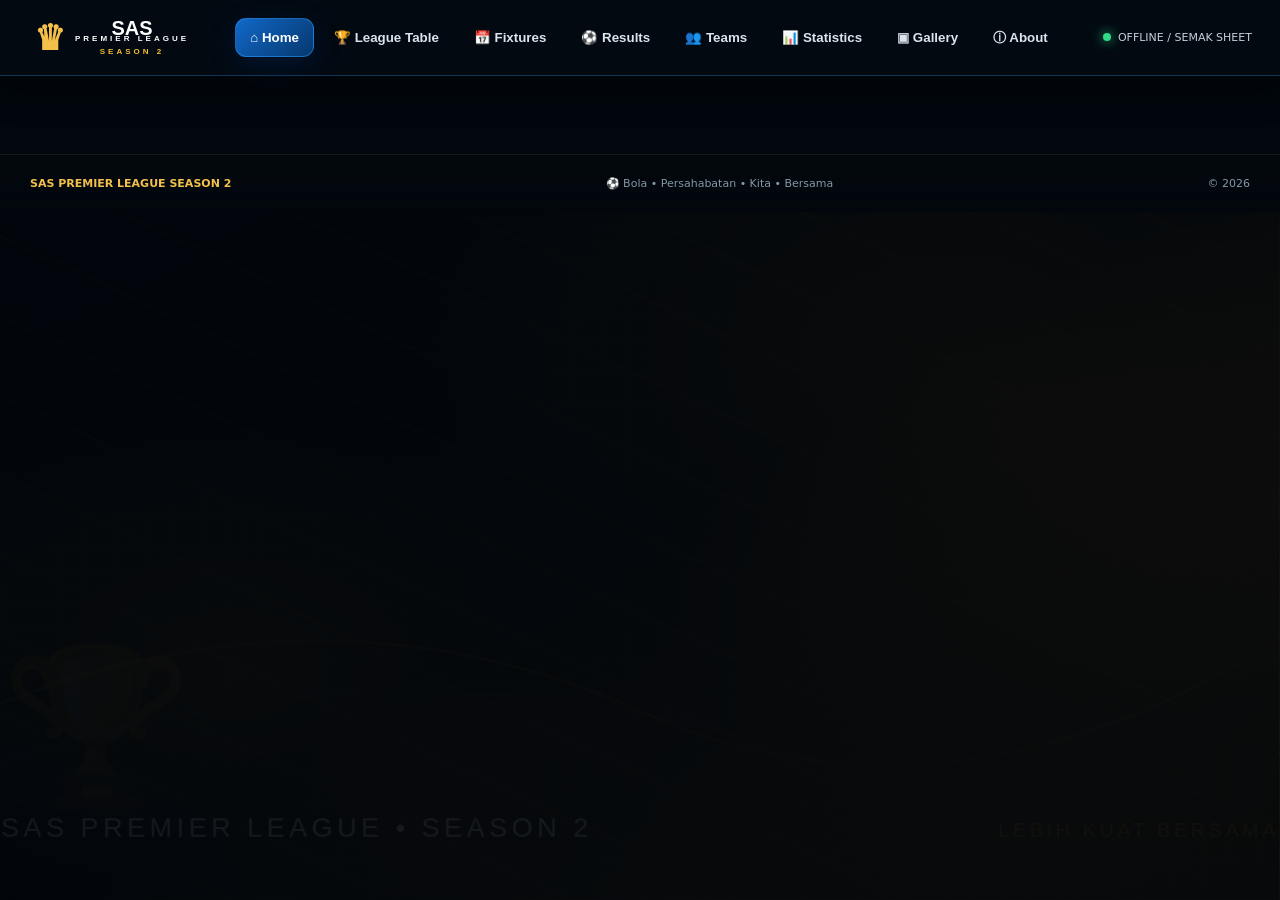
==== index.html @ 06cdbcc6 "Add files via upload" ====
<!doctype html>
<html lang="ms">
<head>
<meta charset="utf-8">
<meta name="viewport" content="width=device-width,initial-scale=1">
<meta name="theme-color" content="#06101a">
<title>SAS Premier League Season 2</title>
<link rel="stylesheet" href="style.css">
</head>
<body>
<div class="bg"></div>

<header class="topbar">
  <button class="brand" data-page="home">
    <span class="crown">♛</span>
    <span>SAS <small>PREMIER LEAGUE</small><b>SEASON 2</b></span>
  </button>
  <button class="hamb" id="hamb">☰</button>
  <nav id="nav">
    <button class="nav active" data-page="home">⌂ <span>Home</span></button>
    <button class="nav" data-page="table">🏆 <span>League Table</span></button>
    <button class="nav" data-page="fixtures">📅 <span>Fixtures</span></button>
    <button class="nav" data-page="results">⚽ <span>Results</span></button>
    <button class="nav" data-page="teams">👥 <span>Teams</span></button>
    <button class="nav" data-page="stats">📊 <span>Statistics</span></button>
    <button class="nav" data-page="gallery">▣ <span>Gallery</span></button>
    <button class="nav" data-page="about">ⓘ <span>About</span></button>
  </nav>
  <div class="status"><i></i><span id="last">Loading…</span></div>
</header>

<main id="app"></main>

<footer>
  <strong>SAS PREMIER LEAGUE SEASON 2</strong>
  <span>⚽ Bola • Persahabatan • Kita • Bersama</span>
  <span>© 2026</span>
</footer>

<script>
const SHEET_ID = "11Gei543GpeBvto9r85b47w1Apa88btyCfYAoVaafU1U";
const RESULTS_URL = `https://docs.google.com/spreadsheets/d/${SHEET_ID}/gviz/tq?tqx=out:csv&sheet=RESULTS`;
const SCOREBOARD_URL = `https://docs.google.com/spreadsheets/d/${SHEET_ID}/gviz/tq?tqx=out:csv&sheet=SCOREBOARD`;

const TEAMS = ["SAS FC","SABAH FC","LANGGAR FC","TANGKI FC","T-REX NAZARIO"];
const LOGOS = {
  "SAS FC":"assets/teams/sas-fc.png",
  "SABAH FC":"assets/teams/sabah-fc.png",
  "LANGGAR FC":"assets/teams/langgar-fc.png",
  "TANGKI FC":"assets/teams/tangki-fc.png",
  "T-REX NAZARIO":"assets/teams/trex-nazario.png"
};

const OFFICIAL_FIXTURES = [["MD1", "SAS FC", "TANGKI FC"], ["MD1", "SABAH FC", "LANGGAR FC"], ["MD2", "LANGGAR FC", "SAS FC"], ["MD2", "T-REX NAZARIO", "TANGKI FC"], ["MD3", "SAS FC", "SABAH FC"], ["MD3", "LANGGAR FC", "T-REX NAZARIO"], ["MD4", "TANGKI FC", "SABAH FC"], ["MD4", "T-REX NAZARIO", "SAS FC"], ["MD5", "SABAH FC", "T-REX NAZARIO"], ["MD5", "TANGKI FC", "LANGGAR FC"], ["MD6", "TANGKI FC", "SAS FC"], ["MD6", "LANGGAR FC", "SABAH FC"], ["MD7", "SAS FC", "LANGGAR FC"], ["MD7", "TANGKI FC", "T-REX NAZARIO"], ["MD8", "SABAH FC", "SAS FC"], ["MD8", "T-REX NAZARIO", "LANGGAR FC"], ["MD9", "SABAH FC", "TANGKI FC"], ["MD9", "SAS FC", "T-REX NAZARIO"], ["MD10", "T-REX NAZARIO", "SABAH FC"], ["MD10", "LANGGAR FC", "TANGKI FC"]];

let rows = [];
let scoreRows = [];
let page = "home";

function esc(s){
  return String(s ?? "").replace(/[&<>"']/g,m=>({
    "&":"&amp;","<":"&lt;",">":"&gt;",'"':"&quot;","'":"&#039;"
  }[m]));
}
function logo(t){
  return `<img class="logo" src="${LOGOS[t] || ""}" alt="${esc(t)}">`;
}
function parseCSV(text){
  let out=[],row=[],cell="",q=false;
  for(let i=0;i<text.length;i++){
    const ch=text[i],n=text[i+1];
    if(ch==='"'&&q&&n==='"'){cell+='"';i++;continue}
    if(ch==='"'){q=!q;continue}
    if(ch===','&&!q){row.push(cell.trim());cell="";continue}
    if((ch==='\n'||ch==='\r')&&!q){
      if(ch==='\r'&&n==='\n')i++;
      row.push(cell.trim());
      if(row.some(x=>x!==""))out.push(row);
      row=[];cell="";
      continue;
    }
    cell+=ch;
  }
  if(cell||row.length){row.push(cell.trim());out.push(row)}
  return out;
}
function normalize(r){
  return {md:r[0]||"",home:r[1]||"",away:r[2]||"",hs:r[3]||"",as:r[4]||""};
}
function normalizeScore(r){
  return {
    pos:r[0]||"",t:r[1]||"",
    mp:Number(r[2]||0),w:Number(r[3]||0),d:Number(r[4]||0),
    l:Number(r[5]||0),gf:Number(r[6]||0),ga:Number(r[7]||0),
    gd:Number(r[8]||0),pts:Number(r[9]||0)
  };
}
function completed(m){
  return m.home!==""&&m.away!==""&&m.hs!==""&&m.as!==""
    &&!isNaN(Number(m.hs))&&!isNaN(Number(m.as));
}
function officialFixtures(){
  const live = Array.isArray(resultRows) ? resultRows : [];

  // Keep the exact Google Sheet fixture order used by the league.
  return OFFICIAL_FIXTURES.map((f, i) => {
    const found = live.find(r =>
      String(r.home || '').trim().toUpperCase() === f.home.toUpperCase() &&
      String(r.away || '').trim().toUpperCase() === f.away.toUpperCase()
    );

    return {
      md: f.md,
      home: f.home,
      away: f.away,
      hs: found && found.hs !== '' ? found.hs : '',
      as: found && found.as !== '' ? found.as : '',
      played: !!(found && found.hs !== '' && found.as !== '')
    };
  });
}

function latestCompletedResult(){
  const fixtures = officialFixtures();
  // "Latest" follows the Google Sheet/official fixture sequence,
  // not the order in which rows happen to be returned by the API.
  for(let i = fixtures.length - 1; i >= 0; i--){
    if(fixtures[i].played) return fixtures[i];
  }
  return null;
}

function fallbackStandings(){
  const s=Object.fromEntries(TEAMS.map(t=>[t,{t,mp:0,w:0,d:0,l:0,gf:0,ga:0,pts:0}]));
  rows.map(normalize).filter(completed).forEach(m=>{
    const h=s[m.home],a=s[m.away],x=+m.hs,y=+m.as;
    if(!h||!a)return;
    h.mp++;a.mp++;h.gf+=x;h.ga+=y;a.gf+=y;a.ga+=x;
    if(x>y){h.w++;h.pts+=3;a.l++}
    else if(x<y){a.w++;a.pts+=3;h.l++}
    else{h.d++;a.d++;h.pts++;a.pts++}
  });
  return Object.values(s).map(x=>({...x,gd:x.gf-x.ga}))
    .sort((a,b)=>b.pts-a.pts||b.gd-a.gd||b.gf-a.gf);
}
function standings(){
  const s=scoreRows.map(normalizeScore).filter(x=>x.t);
  return s.length===TEAMS.length ? s : fallbackStandings();
}
function card(title,body,cls=""){
  return `<section class="card ${cls}"><h2>${title}</h2>${body}</section>`;
}
function fixtureCard(f,played=false){
  return `<div class="fixture">
    <span class="md">${esc(f.md)}</span>
    <div class="team">${logo(f.home)}<b>${esc(f.home)}</b></div>
    <strong>${played ? `${esc(f.hs)} - ${esc(f.as)}` : "VS"}</strong>
    <div class="team">${logo(f.away)}<b>${esc(f.away)}</b></div>
  </div>`;
}
function teamStats(t,s){
  return s.find(x=>x.t===t)||{mp:0,w:0,d:0,l:0,gf:0,ga:0,gd:0,pts:0};
}
function render(){
  document.querySelectorAll(".nav").forEach(b=>b.classList.toggle("active",b.dataset.page===page));
  document.body.dataset.page=page;

  const s=standings();
  const matches=officialFixtures();
  const played=matches.filter(completed);
  const next=matches.find(m=>!completed(m));
  const goals=played.reduce((n,m)=>n+Number(m.hs)+Number(m.as),0);

  let content="";

  if(page==="home"){
    const top=s[0];
    content=`<div class="hero">
      <img src="assets/hero.jpg"><div class="heroShade"></div>
      <div class="heroText">
        <div class="eyebrow">STADIUM JPPH SANDAKAN</div>
        <h1>SAS PREMIER LEAGUE <em>SEASON 2</em></h1>
        <p>Satu Liga • Satu Semangat</p>
      </div>
    </div>
    <div class="grid homegrid">
      ${card("🏆 LEAGUE TABLE",
        `<div class="miniTable">${s.map((x,i)=>`
          <div><span>${i+1}</span>${logo(x.t)}<b>${esc(x.t)}</b><strong>${x.pts} PTS</strong></div>
        `).join("")}</div>
        <button class="gold" data-page="table">LIHAT JADUAL PENUH →</button>`)}
      ${card("📅 NEXT FIXTURE",
        next ? fixtureCard(next,false) : `<div class="empty">Semua perlawanan telah selesai.</div>`
        + `<div class="matchnote">${next ? "Data diselaraskan daripada Google Sheets." : "20 perlawanan lengkap."}</div>`,
        "featured")}
      ${card("⚽ LATEST RESULTS",
        played.slice().reverse().slice(0,5).map(m=>`
          <div class="result"><span>${esc(m.md)}</span><b>${esc(m.home)}</b>
          <strong>${esc(m.hs)} - ${esc(m.as)}</strong><b>${esc(m.away)}</b></div>
        `).join("") || `<div class="empty">Belum ada keputusan.</div>`)}
    </div>`;
  }
  else if(page==="table"){
    content=`<div class="pagehead"><div>
      <span class="eyebrow">LIVE STANDINGS</span><h1>League Table</h1>
      <p>3 mata menang • 1 mata seri • 0 mata kalah</p>
    </div></div>
    ${card("🏆 SAS PREMIER LEAGUE SEASON 2",
      `<div class="tablewrap"><table><thead><tr>
        <th>#</th><th>TEAM</th><th>MP</th><th>W</th><th>D</th><th>L</th>
        <th>GF</th><th>GA</th><th>GD</th><th>PTS</th>
      </tr></thead><tbody>${s.map((x,i)=>`
        <tr><td><span class="rank">${esc(x.pos || i+1)}</span></td>
        <td class="teamcell">${logo(x.t)}<b>${esc(x.t)}</b></td>
        <td>${x.mp}</td><td>${x.w}</td><td>${x.d}</td><td>${x.l}</td>
        <td>${x.gf}</td><td>${x.ga}</td><td>${x.gd}</td><td><strong>${x.pts}</strong></td></tr>
      `).join("")}</tbody></table></div>`)}
    <div class="notice">📡 Kedudukan rasmi dibaca daripada tab SCOREBOARD Google Sheets. Jika tab belum boleh dibaca, website menggunakan kiraan keputusan sebagai fallback.</div>`;
  }
  else if(page==="fixtures"){
    const grouped={};
    matches.forEach(m=>(grouped[m.md]??=[]).push(m));
    content=`<div class="pagehead"><div>
      <span class="eyebrow">20 MATCHES</span><h1>Fixtures</h1>
      <p>Double round-robin • setiap pasukan 8 perlawanan • 4 home + 4 away</p>
    </div></div>
    <div class="fixturegrid">${Object.entries(grouped).map(([md,ms])=>`
      <div class="card">
        <h2>${esc(md)}</h2>
        ${ms.map(m=>fixtureCard(m,completed(m))).join("")}
      </div>
    `).join("")}</div>`;
  }
  else if(page==="results"){
    content=`<div class="pagehead"><div>
      <span class="eyebrow">LIVE RESULTS</span><h1>Results</h1>
      <p>Keputusan yang telah dimasukkan ke Google Sheets</p>
    </div></div>
    <div class="resultsgrid">${played.slice().reverse().map(m=>`
      <div class="resultBig"><span>${esc(m.md)}</span>
        <div>${logo(m.home)}<b>${esc(m.home)}</b></div>
        <strong>${esc(m.hs)}<small> - </small>${esc(m.as)}</strong>
        <div>${logo(m.away)}<b>${esc(m.away)}</b></div>
      </div>
    `).join("") || `<div class="empty">Belum ada keputusan.</div>`}</div>`;
  }
  else if(page==="teams"){
    content=`<div class="pagehead"><div>
      <span class="eyebrow">THE CONTENDERS</span><h1>Teams</h1>
      <p>Lima pasukan • satu kejuaraan</p>
    </div></div>
    <div class="teamsgrid">${TEAMS.map(t=>{
      const x=teamStats(t,s);
      return `<article class="teamcard">${logo(t)}<h2>${esc(t)}</h2>
        <p>${t==="T-REX NAZARIO"?"Bigger • Stronger • Together":"Satu pasukan. Satu semangat."}</p>
        <small>${x.mp} MP • ${x.pts} PTS</small>
        <button data-page="table">LIHAT PRESTASI →</button>
      </article>`;
    }).join("")}</div>`;
  }
  else if(page==="stats"){
    const topPts=s[0]||{};
    const bestAttack=s.slice().sort((a,b)=>b.gf-a.gf)[0]||{};
    const bestDef=s.slice().sort((a,b)=>a.ga-b.ga)[0]||{};
    content=`<div class="pagehead"><div>
      <span class="eyebrow">SEASON INSIGHTS</span><h1>Statistics</h1>
      <p>Ringkasan live musim ini</p>
    </div></div>
    <div class="statgrid">
      ${[
        ["⚽",String(goals),"Goals"],
        ["🎮",String(played.length),"Matches Played"],
        ["🏆",String(TEAMS.length),"Teams"],
        ["🔥",String(topPts.pts||0),"Top Points"]
      ].map(x=>`<div class="statbox"><span>${x[0]}</span><b>${x[1]}</b><small>${x[2]}</small></div>`).join("")}
    </div>
    ${card("📈 TEAM LEADERS",
      `<div class="aboutlist">
        <div>⚡ <b>Best Attack</b><span>${esc(bestAttack.t||"-")} • ${bestAttack.gf||0} GF</span></div>
        <div>🛡️ <b>Best Defence</b><span>${esc(bestDef.t||"-")} • ${bestDef.ga||0} GA</span></div>
        <div>👑 <b>Current Leader</b><span>${esc(topPts.t||"-")} • ${topPts.pts||0} PTS</span></div>
        <div>📊 <b>Goal Difference</b><span>${esc(topPts.t||"-")} • ${topPts.gd||0} GD</span></div>
      </div>`)}
    `;
  }
  else if(page==="gallery"){
    content=`<div class="pagehead"><div>
      <span class="eyebrow">VISUALS</span><h1>Gallery</h1>
      <p>Identiti sinematik SAS Premier League Season 2</p>
    </div></div>
    <div class="gallery"><img src="assets/hero.jpg">
      <div class="gallerycopy"><h2>SATU LIGA • SATU SEMANGAT</h2><p>Stadium JPPH Sandakan</p></div>
    </div>`;
  }
  else {
    content=`<div class="pagehead"><div>
      <span class="eyebrow">ABOUT THE LEAGUE</span><h1>About</h1>
      <p>SAS Premier League Season 2</p>
    </div></div>
    <div class="about card">
      <h2>⚽ Football Unites Us</h2>
      <p>Web app premium ini memaparkan fixtures, keputusan, pasukan, statistik dan kedudukan liga berdasarkan Google Sheets.</p>
      <div class="aboutlist">
        <div>📡 <b>Sumber live</b><span>Google Sheets — RESULTS & SCOREBOARD</span></div>
        <div>🔄 <b>Auto refresh</b><span>Setiap 30 saat</span></div>
        <div>📱 <b>Responsive</b><span>Telefon, tablet & PC</span></div>
        <div>🆓 <b>Hosting</b><span>GitHub Pages</span></div>
      </div>
    </div>`;
  }

  document.getElementById("app").innerHTML=content;
  document.querySelectorAll("[data-page]").forEach(x=>x.onclick=()=>{
    page=x.dataset.page;
    document.getElementById("nav").classList.remove("open");
    render();
    window.scrollTo({top:0,behavior:"smooth"});
  });
}

async function load(){
  try{
    const [resultsRes,scoreboardRes]=await Promise.all([
      fetch(RESULTS_URL+"&t="+Date.now(),{cache:"no-store"}),
      fetch(SCOREBOARD_URL+"&t="+Date.now(),{cache:"no-store"})
    ]);
    if(!resultsRes.ok) throw new Error("RESULTS fetch failed");
    rows=parseCSV(await resultsRes.text()).slice(1);
    scoreRows=scoreboardRes.ok ? parseCSV(await scoreboardRes.text()).slice(1) : [];
    document.getElementById("last").textContent="LIVE • "+new Date().toLocaleTimeString("ms-MY",{hour:"2-digit",minute:"2-digit"});
  }catch(e){
    document.getElementById("last").textContent="OFFLINE / SEMAK SHEET";
  }
  render();
}

document.getElementById("hamb").onclick=()=>document.getElementById("nav").classList.toggle("open");
load();
setInterval(load,30000);
</script>
</body>
</html>
---- style.css ----
*{box-sizing:border-box}html,body{margin:0;min-height:100%;font-family:Inter,system-ui,-apple-system,BlinkMacSystemFont,"Segoe UI",sans-serif;background:#03080e;color:#eef4f8}body{background:#03080e;overflow-x:hidden}.bg{position:fixed;inset:0;z-index:-2;background-image:linear-gradient(#02060bcc,#02060be8),url("assets/wallpapers/home.svg");background-size:cover;background-position:center;transition:.4s}.topbar{position:sticky;top:0;z-index:50;height:76px;display:flex;align-items:center;gap:22px;padding:0 28px;background:rgba(3,10,18,.9);border-bottom:1px solid #2d8ed855;backdrop-filter:blur(18px)}.brand{border:0;background:none;color:white;display:flex;align-items:center;gap:10px;cursor:pointer;font-weight:900;font-size:20px;line-height:.8}.brand small,.brand b{display:block;font-size:8px;letter-spacing:3px}.brand b{color:#f2bd36;margin-top:6px}.crown{font-size:35px;color:#f5c04a}nav{display:flex;align-items:center;gap:5px;flex:1;justify-content:center}.nav{border:1px solid transparent;background:transparent;color:#d9e4ec;padding:11px 14px;border-radius:11px;font-weight:700;cursor:pointer;white-space:nowrap}.nav:hover,.nav.active{background:linear-gradient(135deg,#1168c8,#06386f);border-color:#3aa2ff66;box-shadow:0 8px 30px #006cff22;color:#fff}.status{font-size:11px;color:#c4d0d8;white-space:nowrap}.status i{display:inline-block;width:8px;height:8px;border-radius:50%;background:#32db86;box-shadow:0 0 12px #32db86;margin-right:7px}.hamb{display:none;background:none;border:0;color:white;font-size:24px}main{max-width:1500px;margin:auto;padding:24px}.hero{height:430px;border-radius:24px;overflow:hidden;position:relative;border:1px solid #e2b63c55;box-shadow:0 25px 80px #0008}.hero img{width:100%;height:100%;object-fit:cover;object-position:center 40%}.heroShade{position:absolute;inset:0;background:linear-gradient(90deg,#02060edd,#02060e55 50%,#02060e33),linear-gradient(0deg,#02060eaa,transparent 50%)}.heroText{position:absolute;left:55px;bottom:48px}.eyebrow{font-size:12px;letter-spacing:4px;color:#f4c34f;font-weight:900}.hero h1{font-size:54px;max-width:800px;margin:12px 0 0;line-height:.98;text-shadow:0 5px 30px #000}.hero h1 em{display:block;color:#f5c03c;font-style:normal}.hero p{font-size:17px;letter-spacing:5px}.grid{display:grid;grid-template-columns:1.1fr 1fr 1fr;gap:18px;margin-top:18px}.card{background:linear-gradient(145deg,#091a29ee,#06101be8);border:1px solid #2a9be955;border-radius:18px;padding:20px;box-shadow:0 15px 45px #0008}.card h2{font-size:16px;margin:0 0 16px}.miniTable>div{display:grid;grid-template-columns:25px 34px 1fr auto;align-items:center;gap:8px;padding:9px;border-bottom:1px solid #ffffff0b}.logo{width:38px;height:38px;object-fit:contain;filter:drop-shadow(0 4px 8px #0008)}.miniTable .logo{width:30px;height:30px}.miniTable strong{color:#f5c04b}.gold{width:100%;margin-top:14px;background:linear-gradient(135deg,#f5ca58,#b8790d);border:0;color:#07111a;border-radius:10px;padding:11px;font-weight:900;cursor:pointer}.fixture{display:grid;grid-template-columns:1fr 42px 1fr;align-items:center;gap:12px;padding:18px 8px;background:#ffffff08;border-radius:14px;border:1px solid #ffffff0b}.fixture .team{text-align:center}.fixture .team .logo{width:62px;height:62px;display:block;margin:0 auto 8px}.fixture>strong{text-align:center;color:#f4c24d}.md{display:inline-block;font-size:10px;color:#77bfff;letter-spacing:2px}.matchnote{font-size:11px;color:#9fb1bf;margin-top:12px}.result{display:grid;grid-template-columns:50px 1fr 65px 1fr;gap:8px;align-items:center;padding:12px 0;border-bottom:1px solid #ffffff0b;font-size:12px}.result strong{text-align:center;background:#0b5da8;border-radius:7px;padding:6px}.result b:last-child{text-align:right}.pagehead{min-height:150px;display:flex;align-items:end;padding:20px 0}.pagehead h1{font-size:46px;margin:6px 0}.pagehead p{color:#a8bac8}.tablewrap{overflow:auto}table{width:100%;border-collapse:collapse;min-width:800px}th{text-align:left;color:#86a1b4;font-size:11px;letter-spacing:1px;padding:12px;border-bottom:1px solid #ffffff1c}td{padding:11px 12px;border-bottom:1px solid #ffffff0b}.teamcell{display:flex;align-items:center;gap:10px}.teamcell .logo{width:32px;height:32px}.rank{display:inline-flex;width:26px;height:26px;align-items:center;justify-content:center;border-radius:7px;background:#ffffff0d}.notice{margin-top:14px;padding:14px;border:1px solid #e3b03d55;background:#e3b03d0c;border-radius:12px;color:#d6e0e6;font-size:12px}.fixturegrid{display:grid;grid-template-columns:repeat(2,1fr);gap:14px}.resultsgrid{display:grid;gap:12px}.resultBig{display:grid;grid-template-columns:70px 1fr 110px 1fr;align-items:center;gap:16px;padding:15px 18px;background:#071827dd;border:1px solid #ffffff10;border-radius:14px}.resultBig>div{display:flex;align-items:center;gap:10px}.resultBig>div:last-child{justify-content:flex-end}.resultBig>strong{text-align:center;font-size:24px;color:#f4c24d}.resultBig .logo{width:38px;height:38px}.teamsgrid{display:grid;grid-template-columns:repeat(5,1fr);gap:16px}.teamcard{text-align:center;min-height:310px;padding:28px 15px;border-radius:20px;background:linear-gradient(160deg,#0a1928ee,#050b12ee);border:1px solid #ffffff13;box-shadow:0 20px 45px #0007}.teamcard .logo{width:130px;height:130px;margin:auto;display:block}.teamcard h2{font-size:17px}.teamcard p{font-size:12px;color:#aab8c2;min-height:34px}.teamcard button{background:none;border:1px solid #3c9ffb88;color:#bde1ff;border-radius:8px;padding:9px 12px;font-size:11px;font-weight:800}.statgrid{display:grid;grid-template-columns:repeat(4,1fr);gap:16px}.statbox{padding:28px;border-radius:18px;background:#071a23dd;border:1px solid #2ab6aa44}.statbox span{font-size:28px}.statbox b{display:block;font-size:48px;color:#6de3d9}.statbox small{color:#9cb3bd}.gallery{height:520px;border-radius:22px;overflow:hidden;position:relative;border:1px solid #d07c2755}.gallery img{width:100%;height:100%;object-fit:cover}.gallery:after{content:"";position:absolute;inset:0;background:linear-gradient(0deg,#05080ddd,transparent 60%)}.gallerycopy{position:absolute;z-index:2;bottom:35px;left:35px}.about{max-width:900px}.about h2{font-size:28px;color:#f5c34d}.about p{line-height:1.7;color:#c3d0d8}.aboutlist{display:grid;grid-template-columns:1fr 1fr;gap:12px;margin-top:25px}.aboutlist div{padding:15px;background:#ffffff08;border-radius:12px}.aboutlist span{display:block;color:#8fa4b2;font-size:12px;margin-top:5px}.empty{padding:35px;text-align:center;color:#8ea2af}footer{display:flex;justify-content:space-between;gap:20px;padding:22px 30px;margin-top:30px;border-top:1px solid #ffffff12;color:#8498a7;font-size:11px}footer strong{color:#f3c04b}body[data-page="table"] .bg{background-image:linear-gradient(#02060bcc,#02060be8),url("assets/wallpapers/table.svg")}body[data-page="fixtures"] .bg{background-image:linear-gradient(#02060bcc,#02060be8),url("assets/wallpapers/fixtures.svg")}body[data-page="results"] .bg{background-image:linear-gradient(#02060bcc,#02060be8),url("assets/wallpapers/results.svg")}body[data-page="teams"] .bg{background-image:linear-gradient(#02060bcc,#02060be8),url("assets/wallpapers/teams.svg")}body[data-page="stats"] .bg{background-image:linear-gradient(#02060bcc,#02060be8),url("assets/wallpapers/stats.svg")}body[data-page="gallery"] .bg{background-image:linear-gradient(#02060bcc,#02060be8),url("assets/wallpapers/gallery.svg")}body[data-page="about"] .bg{background-image:linear-gradient(#02060bcc,#02060be8),url("assets/wallpapers/about.svg")}@media(max-width:1100px){.nav span{display:none}.topbar{gap:8px;padding:0 14px}.teamsgrid{grid-template-columns:repeat(3,1fr)}.grid{grid-template-columns:1fr 1fr}.grid .card:last-child{grid-column:1/-1}}@media(max-width:720px){.topbar{height:64px}.hamb{display:block;order:2}nav{display:none;position:absolute;top:64px;left:0;right:0;background:#06111df5;padding:10px;flex-wrap:wrap}.open{display:flex}.nav{flex:1 1 30%;padding:9px}.nav span{display:inline;font-size:11px}.status{display:none}main{padding:12px}.hero{height:390px}.heroText{left:24px;bottom:30px}.hero h1{font-size:35px}.grid,.fixturegrid,.teamsgrid,.statgrid{grid-template-columns:1fr}.grid .card:last-child{grid-column:auto}.pagehead h1{font-size:35px}.resultBig{grid-template-columns:45px 1fr 80px 1fr;gap:6px;font-size:11px}.resultBig>strong{font-size:19px}.aboutlist{grid-template-columns:1fr}footer{flex-direction:column;text-align:center}}

/* === SAS SEASON 2 PREMIUM UI UPGRADE === */
:root{--gold:#f5c34d;--blue:#1678d1;--glass:rgba(7,20,32,.78)}
*{scrollbar-width:thin;scrollbar-color:#356b92 #03080e}
body{background:#02070d}
.bg{animation:bgDrift 18s ease-in-out infinite alternate;will-change:transform}
@keyframes bgDrift{from{transform:scale(1)}to{transform:scale(1.035)}}
.topbar{box-shadow:0 8px 35px #0008}
.brand{transition:transform .25s ease,filter .25s ease}.brand:hover{transform:translateY(-1px);filter:drop-shadow(0 5px 14px #f5c34d44)}
.nav{transition:transform .2s ease,background .2s ease,border-color .2s ease}.nav:hover{transform:translateY(-2px)}
.status i{animation:livePulse 1.8s ease-in-out infinite}@keyframes livePulse{50%{opacity:.45;box-shadow:0 0 22px #32db86}}
.hero{isolation:isolate}.hero:after{content:"";position:absolute;inset:0;pointer-events:none;background:linear-gradient(120deg,transparent 25%,#ffffff08 45%,transparent 65%);transform:translateX(-120%);animation:shine 8s ease-in-out infinite}@keyframes shine{0%,55%{transform:translateX(-120%)}75%,100%{transform:translateX(120%)}}
.heroText{animation:heroIn .7s ease both}@keyframes heroIn{from{opacity:0;transform:translateY(18px)}to{opacity:1;transform:none}}
.card,.teamcard,.statbox,.fixture,.resultBig{transition:transform .25s ease,border-color .25s ease,box-shadow .25s ease}
.card:hover,.teamcard:hover,.statbox:hover,.fixture:hover,.resultBig:hover{transform:translateY(-4px);border-color:#f5c34d55;box-shadow:0 20px 55px #0009}
.logo{transition:transform .25s ease,filter .25s ease}.team:hover .logo,.teamcard:hover .logo{transform:scale(1.06) rotate(-1deg);filter:drop-shadow(0 8px 16px #000b)}
.teamcard{position:relative;overflow:hidden}.teamcard:before{content:"";position:absolute;inset:-40% -20%;background:radial-gradient(circle,#ffffff0c,transparent 55%);pointer-events:none}.teamcard h2{position:relative}.teamcard button{cursor:pointer;transition:.2s}.teamcard button:hover{background:#1678d122;border-color:#5db5ff;color:#fff}
.fixturegrid,.resultsgrid,.teamsgrid,.statgrid{animation:pageIn .45s ease both}@keyframes pageIn{from{opacity:0;transform:translateY(10px)}to{opacity:1;transform:none}}
tr{transition:background .2s ease}tbody tr:hover{background:#ffffff08}
.rank{font-weight:900}.tablewrap{border-radius:14px}
.gold{box-shadow:0 8px 24px #c8891838;transition:transform .2s ease,box-shadow .2s ease}.gold:hover{transform:translateY(-2px);box-shadow:0 12px 30px #c8891855}
footer{background:linear-gradient(180deg,transparent,#02070d88)}
@media(max-width:720px){
  .topbar{box-shadow:0 8px 28px #000a}
  .brand{font-size:17px}.brand small,.brand b{font-size:7px;letter-spacing:2px}.crown{font-size:30px}
  main{padding:10px}.hero{height:360px;border-radius:18px}.hero img{object-position:center}.heroText{left:20px;right:20px;bottom:25px}.eyebrow{font-size:10px;letter-spacing:3px}.hero h1{font-size:32px}.hero p{font-size:13px;letter-spacing:3px}
  .card{padding:16px;border-radius:16px}.card h2{font-size:14px}.fixture{grid-template-columns:1fr 30px 1fr;padding:14px 5px}.fixture .team .logo{width:54px;height:54px}.fixture .team b{font-size:11px}.md{font-size:9px}
  .teamcard{min-height:285px;padding:22px 14px}.teamcard .logo{width:115px;height:115px}.teamcard h2{font-size:16px}
  .result{grid-template-columns:38px 1fr 60px 1fr;font-size:11px}.resultBig{grid-template-columns:40px 1fr 74px 1fr;padding:12px 10px}.resultBig .logo{width:32px;height:32px}.resultBig>strong{font-size:18px}
  .statbox{padding:22px}.statbox b{font-size:42px}
  footer{padding:18px 12px;font-size:10px}
}
@media(prefers-reduced-motion:reduce){*,*:before,*:after{animation:none!important;transition:none!important}}
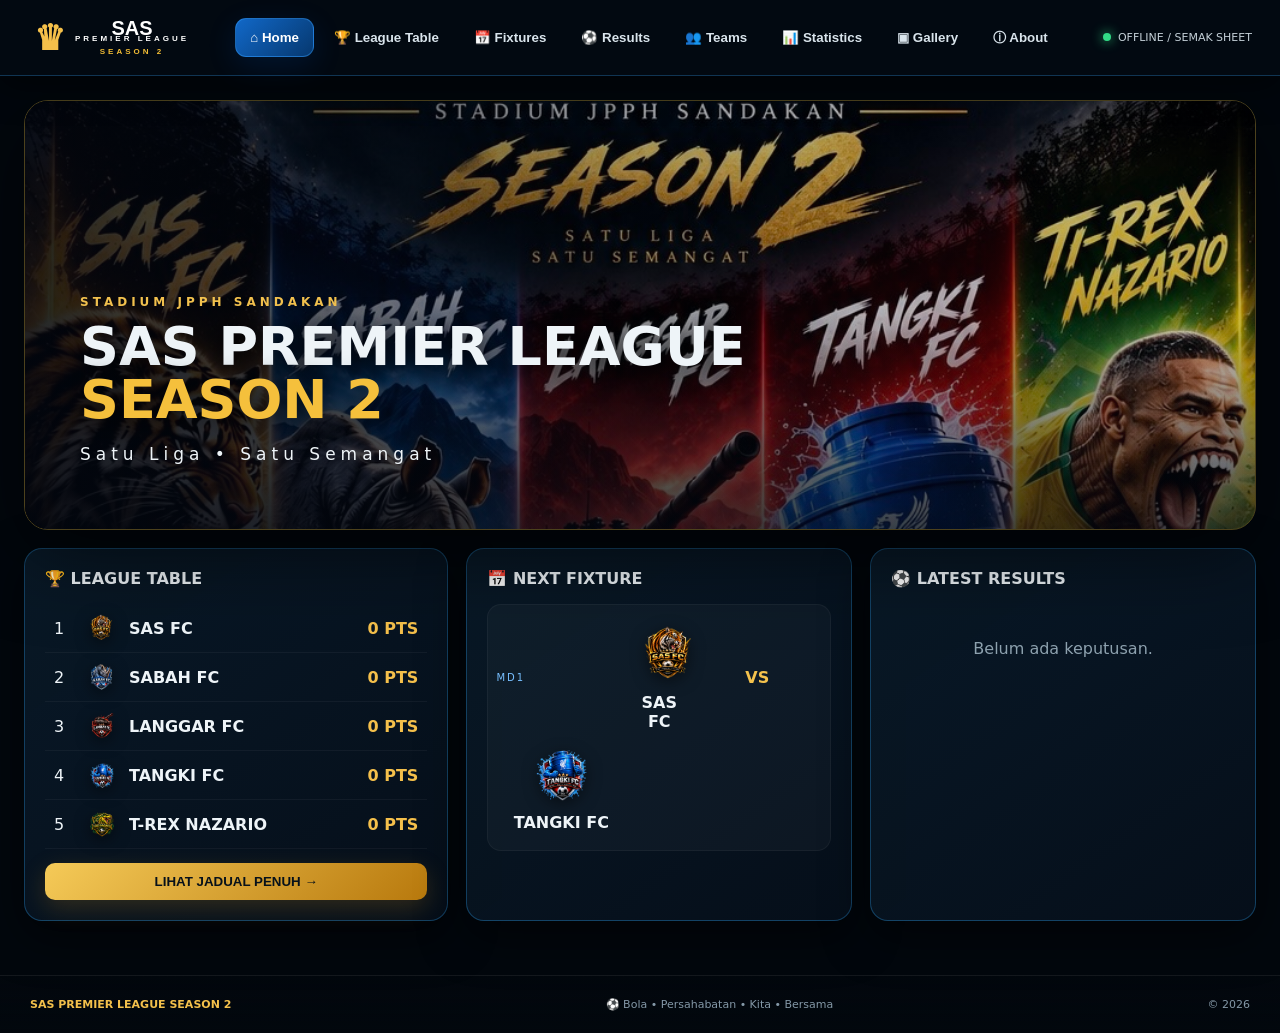
==== commit 11be132c: "Add files via upload" ====
--- a/index.html
+++ b/index.html
@@ -100,34 +100,12 @@
     &&!isNaN(Number(m.hs))&&!isNaN(Number(m.as));
 }
 function officialFixtures(){
-  const live = Array.isArray(resultRows) ? resultRows : [];
-
-  // Keep the exact Google Sheet fixture order used by the league.
-  return OFFICIAL_FIXTURES.map((f, i) => {
-    const found = live.find(r =>
-      String(r.home || '').trim().toUpperCase() === f.home.toUpperCase() &&
-      String(r.away || '').trim().toUpperCase() === f.away.toUpperCase()
-    );
-
-    return {
-      md: f.md,
-      home: f.home,
-      away: f.away,
-      hs: found && found.hs !== '' ? found.hs : '',
-      as: found && found.as !== '' ? found.as : '',
-      played: !!(found && found.hs !== '' && found.as !== '')
-    };
+  const byKey=new Map(rows.map(normalize).map(m=>[`${m.md}|${m.home}|${m.away}`,m]));
+  return OFFICIAL_FIXTURES.map(f=>{
+    const key=`${f[0]}|${f[1]}|${f[2]}`;
+    const m=byKey.get(key);
+    return m ? m : {md:f[0],home:f[1],away:f[2],hs:"",as:""};
   });
-}
-
-function latestCompletedResult(){
-  const fixtures = officialFixtures();
-  // "Latest" follows the Google Sheet/official fixture sequence,
-  // not the order in which rows happen to be returned by the API.
-  for(let i = fixtures.length - 1; i >= 0; i--){
-    if(fixtures[i].played) return fixtures[i];
-  }
-  return null;
 }
 
 function fallbackStandings(){
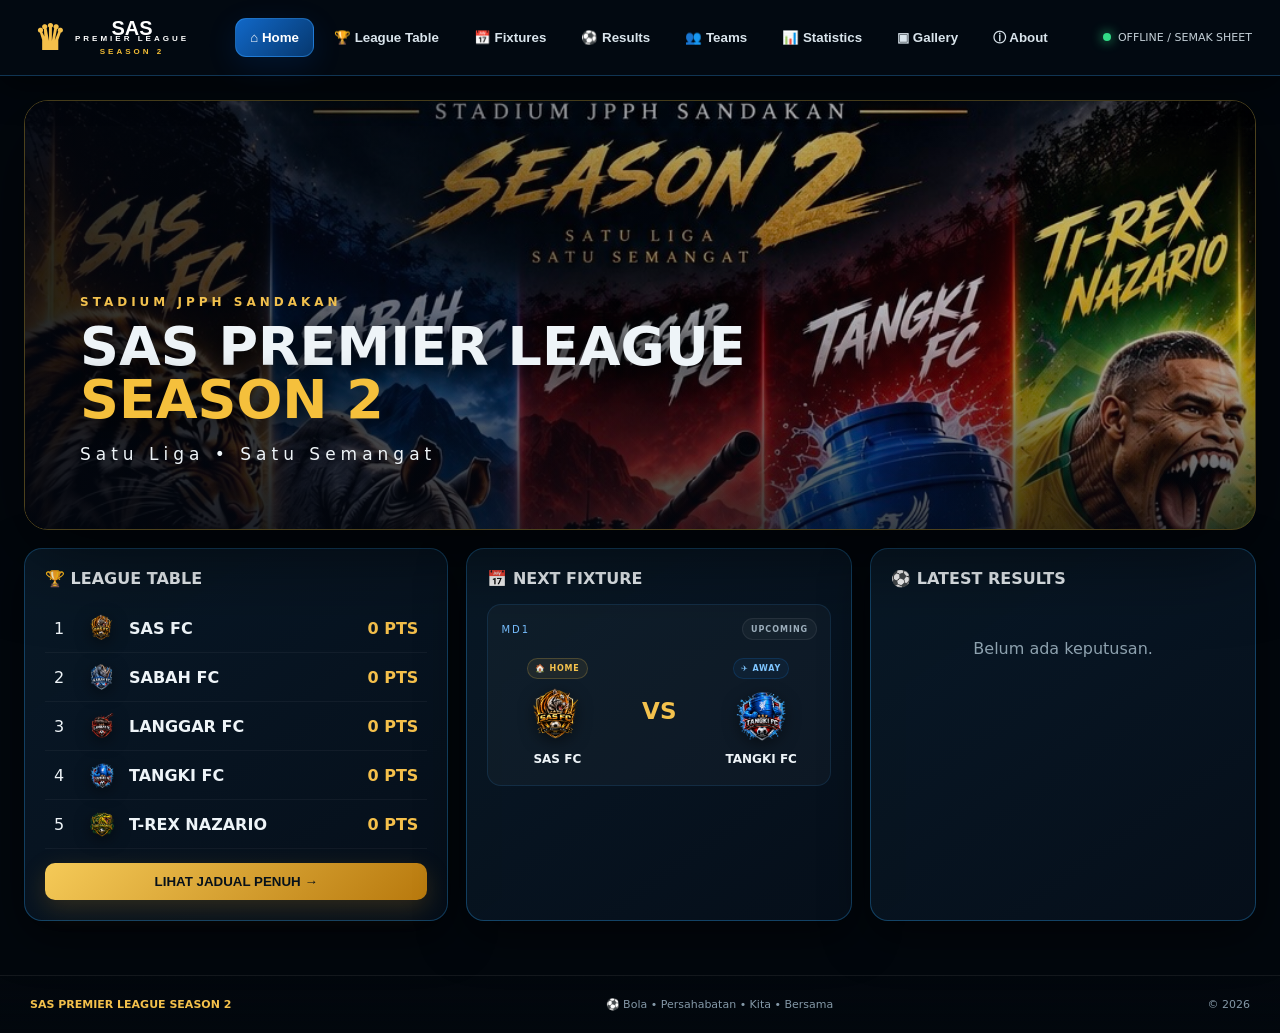
==== commit 67b3b500: "Add files via upload" ====
--- a/index.html
+++ b/index.html
@@ -37,6 +37,14 @@
   <span>© 2026</span>
 </footer>
 
+  <div class="mobileBottomNav" id="mobileBottomNav" aria-label="Navigasi mudah alih">
+    <button class="mobileNav active" data-page="home"><span>⌂</span><small>Home</small></button>
+    <button class="mobileNav" data-page="table"><span>🏆</span><small>Table</small></button>
+    <button class="mobileNav" data-page="fixtures"><span>📅</span><small>Fixtures</small></button>
+    <button class="mobileNav" data-page="results"><span>⚽</span><small>Results</small></button>
+    <button class="mobileNav" data-page="teams"><span>👥</span><small>Teams</small></button>
+  </div>
+
 <script>
 const SHEET_ID = "11Gei543GpeBvto9r85b47w1Apa88btyCfYAoVaafU1U";
 const RESULTS_URL = `https://docs.google.com/spreadsheets/d/${SHEET_ID}/gviz/tq?tqx=out:csv&sheet=RESULTS`;
@@ -100,12 +108,28 @@
     &&!isNaN(Number(m.hs))&&!isNaN(Number(m.as));
 }
 function officialFixtures(){
-  const byKey=new Map(rows.map(normalize).map(m=>[`${m.md}|${m.home}|${m.away}`,m]));
+  // Google Sheet is the source for scores, while OFFICIAL_FIXTURES fixes
+  // the exact league order used on the GitHub pages.
+  const byPair=new Map(
+    rows.map(normalize).map(m=>[
+      `${String(m.home).trim().toUpperCase()}|${String(m.away).trim().toUpperCase()}`,m
+    ])
+  );
   return OFFICIAL_FIXTURES.map(f=>{
-    const key=`${f[0]}|${f[1]}|${f[2]}`;
-    const m=byKey.get(key);
-    return m ? m : {md:f[0],home:f[1],away:f[2],hs:"",as:""};
+    const key=`${f[1].trim().toUpperCase()}|${f[2].trim().toUpperCase()}`;
+    const m=byPair.get(key);
+    return m
+      ? {md:f[0],home:f[1],away:f[2],hs:m.hs,as:m.as}
+      : {md:f[0],home:f[1],away:f[2],hs:"",as:""};
   });
+}
+
+function latestCompletedResult(){
+  const matches=officialFixtures();
+  for(let i=matches.length-1;i>=0;i--){
+    if(completed(matches[i])) return matches[i];
+  }
+  return null;
 }
 
 function fallbackStandings(){
@@ -123,30 +147,66 @@
 }
 function standings(){
   const s=scoreRows.map(normalizeScore).filter(x=>x.t);
-  return s.length===TEAMS.length ? s : fallbackStandings();
+
+  if(s.length===TEAMS.length){
+    // Jangan bergantung kepada kolum POS atau susunan row SCOREBOARD.
+    // Ranking dikira semula berdasarkan mata → GD → GF.
+    s.sort((a,b)=>
+      b.pts-a.pts ||
+      b.gd-a.gd ||
+      b.gf-a.gf ||
+      b.w-a.w ||
+      a.t.localeCompare(b.t)
+    );
+    return s.map((x,i)=>({...x,pos:i+1}));
+  }
+
+  return fallbackStandings().map((x,i)=>({...x,pos:i+1}));
 }
 function card(title,body,cls=""){
   return `<section class="card ${cls}"><h2>${title}</h2>${body}</section>`;
 }
 function fixtureCard(f,played=false){
-  return `<div class="fixture">
-    <span class="md">${esc(f.md)}</span>
-    <div class="team">${logo(f.home)}<b>${esc(f.home)}</b></div>
-    <strong>${played ? `${esc(f.hs)} - ${esc(f.as)}` : "VS"}</strong>
-    <div class="team">${logo(f.away)}<b>${esc(f.away)}</b></div>
+  const homeScore = played ? esc(f.hs) : "";
+  const awayScore = played ? esc(f.as) : "";
+  return `<div class="fixture ${played ? "fixturePlayed" : "fixtureUpcoming"}">
+    <div class="fixtureMeta">
+      <span class="md">${esc(f.md)}</span>
+      <span class="fixtureStatus">${played ? "FULL TIME" : "UPCOMING"}</span>
+    </div>
+    <div class="fixtureTeams">
+      <div class="team homeTeam">
+        <span class="venue homeVenue">🏠 HOME</span>
+        ${logo(f.home)}
+        <b>${esc(f.home)}</b>
+        ${played ? `<strong class="teamScore">${homeScore}</strong>` : ""}
+      </div>
+      <div class="fixtureScore">
+        ${played
+          ? `<strong>${homeScore} <small>—</small> ${awayScore}</strong>`
+          : `<strong>VS</strong>`}
+      </div>
+      <div class="team awayTeam">
+        <span class="venue awayVenue">✈️ AWAY</span>
+        ${logo(f.away)}
+        <b>${esc(f.away)}</b>
+        ${played ? `<strong class="teamScore">${awayScore}</strong>` : ""}
+      </div>
+    </div>
   </div>`;
 }
 function teamStats(t,s){
   return s.find(x=>x.t===t)||{mp:0,w:0,d:0,l:0,gf:0,ga:0,gd:0,pts:0};
 }
 function render(){
-  document.querySelectorAll(".nav").forEach(b=>b.classList.toggle("active",b.dataset.page===page));
+  document.querySelectorAll(".nav,.mobileNav").forEach(b=>b.classList.toggle("active",b.dataset.page===page));
   document.body.dataset.page=page;
 
   const s=standings();
   const matches=officialFixtures();
   const played=matches.filter(completed);
   const next=matches.find(m=>!completed(m));
+    const latest=latestCompletedResult();
   const goals=played.reduce((n,m)=>n+Number(m.hs)+Number(m.as),0);
 
   let content="";
@@ -188,7 +248,7 @@
         <th>#</th><th>TEAM</th><th>MP</th><th>W</th><th>D</th><th>L</th>
         <th>GF</th><th>GA</th><th>GD</th><th>PTS</th>
       </tr></thead><tbody>${s.map((x,i)=>`
-        <tr><td><span class="rank">${esc(x.pos || i+1)}</span></td>
+        <tr><td><span class="rank">${i+1}</span></td>
         <td class="teamcell">${logo(x.t)}<b>${esc(x.t)}</b></td>
         <td>${x.mp}</td><td>${x.w}</td><td>${x.d}</td><td>${x.l}</td>
         <td>${x.gf}</td><td>${x.ga}</td><td>${x.gd}</td><td><strong>${x.pts}</strong></td></tr>
--- a/style.css
+++ b/style.css
@@ -32,3 +32,697 @@
   footer{padding:18px 12px;font-size:10px}
 }
 @media(prefers-reduced-motion:reduce){*,*:before,*:after{animation:none!important;transition:none!important}}
+
+
+/* =========================================================
+   SAS SEASON 2 — MOBILE PREMIUM V3
+   Desktop layout is preserved; these rules focus on phones.
+   ========================================================= */
+
+.mobileBottomNav{
+  display:none;
+}
+
+@media (max-width:720px){
+
+  html{
+    scroll-behavior:smooth;
+    -webkit-text-size-adjust:100%;
+  }
+
+  body{
+    padding-bottom:78px;
+  }
+
+  /* ---------- Header ---------- */
+  .topbar{
+    height:62px;
+    padding:0 10px;
+    gap:6px;
+    background:rgba(3,10,18,.94);
+  }
+
+  .brand{
+    min-width:0;
+    flex:1;
+    justify-content:flex-start;
+    gap:7px;
+    font-size:16px;
+  }
+
+  .brand small,.brand b{
+    font-size:6.5px;
+    letter-spacing:1.8px;
+  }
+
+  .crown{
+    font-size:27px;
+    flex:0 0 auto;
+  }
+
+  .hamb{
+    display:block;
+    width:42px;
+    height:42px;
+    border-radius:12px;
+    font-size:23px;
+    line-height:1;
+    background:#ffffff08;
+    border:1px solid #ffffff12;
+  }
+
+  nav{
+    top:62px;
+    padding:8px;
+    gap:6px;
+    border-bottom:1px solid #2d8ed855;
+    box-shadow:0 18px 35px #000b;
+  }
+
+  .nav{
+    min-height:40px;
+    padding:8px 7px;
+    border-radius:10px;
+  }
+
+  .nav span{
+    font-size:10px;
+  }
+
+  /* ---------- Main / hero ---------- */
+  main{
+    width:100%;
+    max-width:none;
+    padding:9px;
+  }
+
+  .hero{
+    height:340px;
+    border-radius:18px;
+    box-shadow:0 18px 45px #0009;
+  }
+
+  .hero img{
+    object-position:center center;
+  }
+
+  .heroShade{
+    background:
+      linear-gradient(0deg,#02060ef2 0%,#02060e66 52%,#02060e22 100%),
+      linear-gradient(90deg,#02060e66,transparent);
+  }
+
+  .heroText{
+    left:18px;
+    right:18px;
+    bottom:22px;
+  }
+
+  .eyebrow{
+    font-size:9px;
+    letter-spacing:2.5px;
+  }
+
+  .hero h1{
+    font-size:30px;
+    line-height:1;
+    margin-top:8px;
+  }
+
+  .hero p{
+    font-size:12px;
+    letter-spacing:2px;
+    margin-bottom:0;
+  }
+
+  /* ---------- Home cards ---------- */
+  .grid,
+  .fixturegrid,
+  .teamsgrid,
+  .statgrid{
+    grid-template-columns:1fr;
+    gap:11px;
+    margin-top:11px;
+  }
+
+  .card{
+    padding:14px;
+    border-radius:15px;
+    box-shadow:0 12px 32px #0008;
+  }
+
+  .card h2{
+    margin-bottom:12px;
+    font-size:13px;
+  }
+
+  .miniTable>div{
+    grid-template-columns:22px 32px minmax(0,1fr) auto;
+    gap:6px;
+    min-height:48px;
+    padding:7px 4px;
+  }
+
+  .miniTable .logo{
+    width:28px;
+    height:28px;
+  }
+
+  .miniTable b{
+    font-size:12px;
+    overflow:hidden;
+    text-overflow:ellipsis;
+    white-space:nowrap;
+  }
+
+  .miniTable strong{
+    font-size:11px;
+    white-space:nowrap;
+  }
+
+  .gold{
+    min-height:44px;
+    padding:10px 12px;
+    margin-top:11px;
+  }
+
+  /* ---------- Fixture cards ---------- */
+  .fixture{
+    grid-template-columns:40px minmax(0,1fr) 34px minmax(0,1fr);
+    gap:5px;
+    padding:13px 5px;
+    min-height:112px;
+  }
+
+  .fixture .md{
+    align-self:start;
+    margin-top:3px;
+  }
+
+  .fixture .team{
+    min-width:0;
+  }
+
+  .fixture .team .logo{
+    width:52px;
+    height:52px;
+    margin-bottom:6px;
+  }
+
+  .fixture .team b{
+    display:block;
+    font-size:10px;
+    line-height:1.15;
+    overflow-wrap:anywhere;
+  }
+
+  .fixture>strong{
+    font-size:13px;
+  }
+
+  /* ---------- Page heading ---------- */
+  .pagehead{
+    min-height:auto;
+    padding:15px 3px 10px;
+  }
+
+  .pagehead h1{
+    font-size:32px;
+    margin:5px 0;
+  }
+
+  .pagehead p{
+    font-size:12px;
+    line-height:1.45;
+    margin:0;
+  }
+
+  /* ---------- League table ---------- */
+  .tablewrap{
+    overflow-x:auto;
+    -webkit-overflow-scrolling:touch;
+    border-radius:12px;
+    box-shadow:inset 0 0 18px #0005;
+  }
+
+  table{
+    min-width:650px;
+  }
+
+  th{
+    position:sticky;
+    top:0;
+    z-index:2;
+    padding:10px 8px;
+    font-size:9px;
+    background:#071522f5;
+  }
+
+  td{
+    padding:9px 8px;
+    font-size:11px;
+  }
+
+  .teamcell{
+    min-width:145px;
+    gap:7px;
+  }
+
+  .teamcell .logo{
+    width:30px;
+    height:30px;
+    flex:0 0 auto;
+  }
+
+  .rank{
+    width:25px;
+    height:25px;
+  }
+
+  /* ---------- Fixtures grouping ---------- */
+  .fixturegrid>.card h2{
+    font-size:14px;
+    color:#f5c34d;
+  }
+
+  /* ---------- Results ---------- */
+  .resultsgrid{
+    gap:9px;
+  }
+
+  .resultBig{
+    grid-template-columns:34px minmax(0,1fr) 58px minmax(0,1fr);
+    gap:5px;
+    padding:10px 7px;
+    border-radius:13px;
+  }
+
+  .resultBig>span{
+    font-size:9px;
+    color:#77bfff;
+  }
+
+  .resultBig>div{
+    min-width:0;
+    gap:5px;
+    font-size:10px;
+  }
+
+  .resultBig>div:last-child{
+    justify-content:flex-end;
+  }
+
+  .resultBig .logo{
+    width:28px;
+    height:28px;
+    flex:0 0 auto;
+  }
+
+  .resultBig>div b{
+    overflow-wrap:anywhere;
+  }
+
+  .resultBig>strong{
+    font-size:17px;
+    white-space:nowrap;
+  }
+
+  /* ---------- Teams ---------- */
+  .teamcard{
+    min-height:245px;
+    padding:18px 12px;
+    border-radius:16px;
+  }
+
+  .teamcard .logo{
+    width:100px;
+    height:100px;
+  }
+
+  .teamcard h2{
+    font-size:15px;
+    margin:10px 0 5px;
+  }
+
+  .teamcard p{
+    margin:5px 0 9px;
+    min-height:auto;
+    font-size:11px;
+  }
+
+  .teamcard button{
+    min-height:40px;
+    padding:8px 12px;
+  }
+
+  /* ---------- Stats ---------- */
+  .statgrid{
+    grid-template-columns:repeat(2,1fr);
+  }
+
+  .statbox{
+    min-height:130px;
+    padding:16px;
+    border-radius:15px;
+  }
+
+  .statbox span{
+    font-size:22px;
+  }
+
+  .statbox b{
+    font-size:36px;
+    margin:5px 0 2px;
+  }
+
+  .statbox small{
+    font-size:10px;
+  }
+
+  .aboutlist{
+    grid-template-columns:1fr;
+    gap:8px;
+    margin-top:16px;
+  }
+
+  .aboutlist div{
+    padding:12px;
+    font-size:12px;
+  }
+
+  /* ---------- Gallery ---------- */
+  .gallery{
+    height:360px;
+    border-radius:17px;
+  }
+
+  .gallerycopy{
+    left:18px;
+    right:18px;
+    bottom:20px;
+  }
+
+  .gallerycopy h2{
+    font-size:18px;
+    margin:0 0 6px;
+  }
+
+  .gallerycopy p{
+    font-size:11px;
+    margin:0;
+  }
+
+  /* ---------- About / notices ---------- */
+  .about{
+    max-width:none;
+  }
+
+  .about h2{
+    font-size:22px;
+  }
+
+  .about p{
+    font-size:12px;
+    line-height:1.65;
+  }
+
+  .notice{
+    font-size:10px;
+    line-height:1.5;
+    padding:11px;
+  }
+
+  /* ---------- Footer ---------- */
+  footer{
+    padding:16px 10px 14px;
+    margin-top:20px;
+    font-size:9px;
+    gap:7px;
+  }
+
+  /* ---------- Mobile bottom navigation ---------- */
+  .mobileBottomNav{
+    position:fixed;
+    display:grid;
+    grid-template-columns:repeat(5,1fr);
+    left:8px;
+    right:8px;
+    bottom:8px;
+    height:64px;
+    z-index:100;
+    padding:5px;
+    border:1px solid #ffffff16;
+    border-radius:18px;
+    background:rgba(4,13,22,.94);
+    box-shadow:0 12px 40px #000d,0 0 25px #1678d11c;
+    backdrop-filter:blur(18px);
+  }
+
+  .mobileNav{
+    border:0;
+    background:transparent;
+    color:#91a5b4;
+    border-radius:13px;
+    min-width:0;
+    display:flex;
+    flex-direction:column;
+    align-items:center;
+    justify-content:center;
+    gap:2px;
+    cursor:pointer;
+    -webkit-tap-highlight-color:transparent;
+  }
+
+  .mobileNav span{
+    font-size:18px;
+    line-height:1;
+  }
+
+  .mobileNav small{
+    font-size:8px;
+    font-weight:800;
+    letter-spacing:.3px;
+  }
+
+  .mobileNav.active{
+    color:#fff;
+    background:linear-gradient(135deg,#1168c8,#06386f);
+    box-shadow:0 5px 18px #006cff33;
+  }
+
+  /* Prevent hover effects from feeling sticky on touch devices. */
+  .card:hover,
+  .teamcard:hover,
+  .statbox:hover,
+  .fixture:hover,
+  .resultBig:hover{
+    transform:none;
+  }
+
+  button{
+    -webkit-tap-highlight-color:transparent;
+  }
+}
+
+@media(max-width:380px){
+  .hero{height:315px}
+  .hero h1{font-size:27px}
+  .hero p{font-size:11px}
+  .mobileBottomNav{left:5px;right:5px;bottom:5px}
+  .mobileNav span{font-size:16px}
+  .mobileNav small{font-size:7px}
+  .statbox{min-height:118px;padding:13px}
+  .statbox b{font-size:32px}
+}
+
+
+/* =========================================================
+   FIXTURES — FULL SCORE + HOME / AWAY
+   ========================================================= */
+
+.fixture{
+  display:block;
+  padding:13px;
+}
+
+.fixtureMeta{
+  display:flex;
+  align-items:center;
+  justify-content:space-between;
+  gap:8px;
+  margin-bottom:10px;
+}
+
+.fixtureStatus{
+  display:inline-flex;
+  align-items:center;
+  min-height:22px;
+  padding:3px 8px;
+  border-radius:999px;
+  font-size:8px;
+  font-weight:900;
+  letter-spacing:1px;
+  background:#ffffff09;
+  border:1px solid #ffffff12;
+  color:#9fb1bf;
+}
+
+.fixturePlayed .fixtureStatus{
+  color:#7ff0b0;
+  border-color:#32db8644;
+  background:#32db8610;
+}
+
+.fixtureTeams{
+  display:grid;
+  grid-template-columns:minmax(0,1fr) 72px minmax(0,1fr);
+  align-items:center;
+  gap:10px;
+}
+
+.fixture .team{
+  min-width:0;
+  position:relative;
+  text-align:center;
+  padding:6px;
+  border-radius:12px;
+}
+
+.fixture .team .logo{
+  width:60px;
+  height:60px;
+  display:block;
+  margin:6px auto 7px;
+}
+
+.fixture .team b{
+  display:block;
+  font-size:12px;
+  line-height:1.2;
+  overflow-wrap:anywhere;
+}
+
+.venue{
+  display:inline-flex;
+  align-items:center;
+  justify-content:center;
+  min-height:21px;
+  padding:3px 7px;
+  border-radius:999px;
+  font-size:8px;
+  font-weight:900;
+  letter-spacing:.8px;
+}
+
+.homeVenue{
+  color:#f5c34d;
+  background:#f5c34d12;
+  border:1px solid #f5c34d35;
+}
+
+.awayVenue{
+  color:#7ec5ff;
+  background:#1678d112;
+  border:1px solid #1678d135;
+}
+
+.fixtureScore{
+  text-align:center;
+}
+
+.fixtureScore>strong{
+  display:block;
+  color:#f4c24d;
+  font-size:23px;
+  line-height:1;
+  white-space:nowrap;
+}
+
+.fixtureScore small{
+  color:#8194a2;
+  font-size:13px;
+}
+
+.teamScore{
+  display:none;
+}
+
+/* Played cards get a subtle visual distinction. */
+.fixturePlayed{
+  border-color:#32db8625;
+}
+
+.fixtureUpcoming{
+  border-color:#3aa2ff22;
+}
+
+@media(max-width:720px){
+  .fixture{
+    padding:10px 7px;
+    min-height:142px;
+  }
+
+  .fixtureMeta{
+    margin-bottom:7px;
+  }
+
+  .fixtureStatus{
+    font-size:7px;
+    min-height:20px;
+    padding:2px 7px;
+  }
+
+  .fixtureTeams{
+    grid-template-columns:minmax(0,1fr) 50px minmax(0,1fr);
+    gap:3px;
+  }
+
+  .fixture .team{
+    padding:4px 2px;
+  }
+
+  .fixture .team .logo{
+    width:48px;
+    height:48px;
+    margin:5px auto 5px;
+  }
+
+  .fixture .team b{
+    font-size:10px;
+  }
+
+  .venue{
+    min-height:19px;
+    padding:2px 5px;
+    font-size:7px;
+    letter-spacing:.5px;
+  }
+
+  .fixtureScore>strong{
+    font-size:19px;
+  }
+
+  .fixtureScore small{
+    font-size:10px;
+  }
+}
+
+@media(max-width:380px){
+  .fixtureTeams{
+    grid-template-columns:minmax(0,1fr) 44px minmax(0,1fr);
+  }
+
+  .fixture .team .logo{
+    width:44px;
+    height:44px;
+  }
+
+  .venue{
+    font-size:6.5px;
+    padding:2px 4px;
+  }
+
+  .fixtureScore>strong{
+    font-size:17px;
+  }
+}
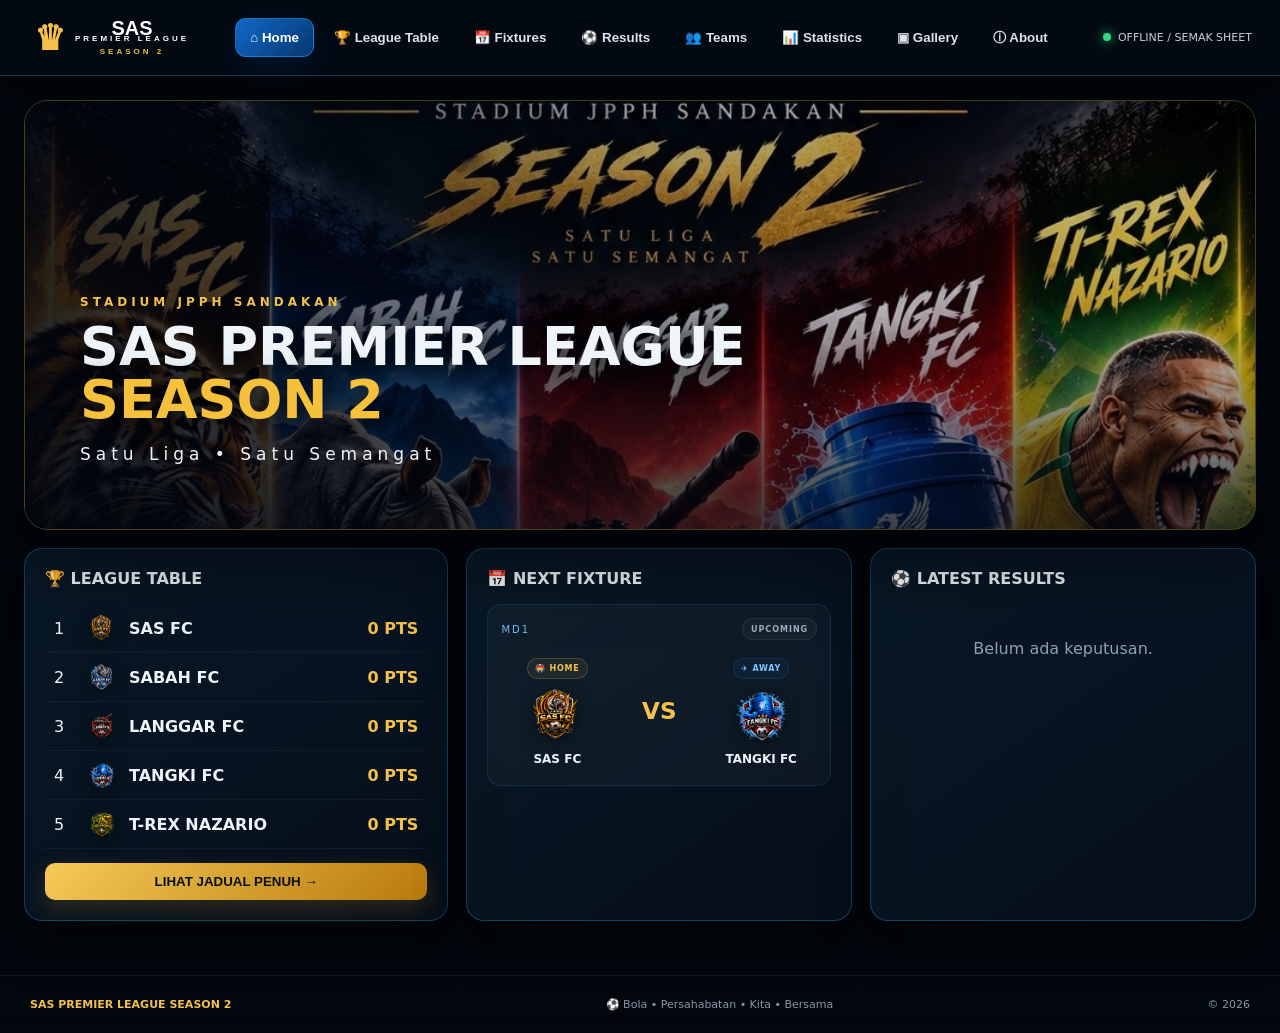
==== commit 634c1860: "Add files via upload" ====
--- a/index.html
+++ b/index.html
@@ -4,6 +4,9 @@
 <meta charset="utf-8">
 <meta name="viewport" content="width=device-width,initial-scale=1">
 <meta name="theme-color" content="#06101a">
+<meta name="mobile-web-app-capable" content="yes">
+<meta name="apple-mobile-web-app-capable" content="yes">
+<meta name="apple-mobile-web-app-status-bar-style" content="black-translucent">
 <title>SAS Premier League Season 2</title>
 <link rel="stylesheet" href="style.css">
 </head>
@@ -15,7 +18,7 @@
     <span class="crown">♛</span>
     <span>SAS <small>PREMIER LEAGUE</small><b>SEASON 2</b></span>
   </button>
-  <button class="hamb" id="hamb">☰</button>
+  <button class="hamb" id="hamb" aria-label="Buka menu">☰</button>
   <nav id="nav">
     <button class="nav active" data-page="home">⌂ <span>Home</span></button>
     <button class="nav" data-page="table">🏆 <span>League Table</span></button>
@@ -176,7 +179,7 @@
     </div>
     <div class="fixtureTeams">
       <div class="team homeTeam">
-        <span class="venue homeVenue">🏠 HOME</span>
+        <span class="venue homeVenue">🏟️ HOME</span>
         ${logo(f.home)}
         <b>${esc(f.home)}</b>
         ${played ? `<strong class="teamScore">${homeScore}</strong>` : ""}
@@ -290,7 +293,6 @@
     <div class="teamsgrid">${TEAMS.map(t=>{
       const x=teamStats(t,s);
       return `<article class="teamcard">${logo(t)}<h2>${esc(t)}</h2>
-        <p>${t==="T-REX NAZARIO"?"Bigger • Stronger • Together":"Satu pasukan. Satu semangat."}</p>
         <small>${x.mp} MP • ${x.pts} PTS</small>
         <button data-page="table">LIHAT PRESTASI →</button>
       </article>`;
--- a/style.css
+++ b/style.css
@@ -726,3 +726,220 @@
     font-size:17px;
   }
 }
+
+
+/* =========================================================
+   SAS SEASON 2 — MOBILE V4 APP-LIKE POLISH
+   Builds on Fixtures Home/Away V4.
+   ========================================================= */
+
+@media(max-width:720px){
+
+  /* Cleaner mobile chrome */
+  body{
+    overscroll-behavior-x:none;
+  }
+
+  .topbar{
+    padding-top:env(safe-area-inset-top);
+    height:calc(62px + env(safe-area-inset-top));
+  }
+
+  nav{
+    top:calc(62px + env(safe-area-inset-top));
+  }
+
+  /* Make page content feel like a native app */
+  #app{
+    animation:mobileContentIn .28s ease both;
+  }
+
+  @keyframes mobileContentIn{
+    from{opacity:.88;transform:translateY(5px)}
+    to{opacity:1;transform:none}
+  }
+
+  /* Stronger section hierarchy */
+  .pagehead{
+    position:relative;
+  }
+
+  .pagehead:after{
+    content:"";
+    display:block;
+    width:48px;
+    height:2px;
+    margin-top:9px;
+    background:#f5c34d;
+    border-radius:2px;
+    box-shadow:0 0 12px #f5c34d55;
+  }
+
+  /* Cards use a more compact app rhythm */
+  .card{
+    backdrop-filter:blur(10px);
+  }
+
+  /* Better tap targets */
+  .gold,
+  .teamcard button{
+    min-height:44px;
+  }
+
+  /* Home fixture card gets emphasis */
+  .featured .fixture{
+    margin-top:2px;
+    background:linear-gradient(145deg,#0b2237ee,#06121de8);
+  }
+
+  /* Mobile league table: keep team identity visible while scrolling */
+  .tablewrap{
+    position:relative;
+  }
+
+  .tablewrap:after{
+    content:"↔ Leret untuk lihat statistik";
+    position:absolute;
+    right:8px;
+    bottom:7px;
+    padding:4px 7px;
+    border-radius:999px;
+    background:#02070ddd;
+    border:1px solid #ffffff12;
+    color:#7891a3;
+    font-size:7px;
+    pointer-events:none;
+    opacity:.8;
+  }
+
+  /* Fixture grouping */
+  .fixturegrid>.card{
+    padding:12px;
+  }
+
+  .fixturegrid>.card>h2{
+    display:flex;
+    align-items:center;
+    justify-content:space-between;
+  }
+
+  /* Results: make score the visual anchor */
+  .resultBig{
+    box-shadow:0 9px 25px #0006;
+  }
+
+  /* Teams: better use of portrait screens */
+  .teamcard{
+    display:grid;
+    grid-template-columns:95px 1fr;
+    grid-template-rows:auto auto auto;
+    column-gap:14px;
+    align-items:center;
+    text-align:left;
+    min-height:150px;
+    padding:14px;
+  }
+
+  .teamcard .logo{
+    grid-row:1 / span 3;
+    width:88px;
+    height:88px;
+    margin:auto;
+  }
+
+  .teamcard h2{
+    margin:0 0 3px;
+  }
+
+  .teamcard p{
+    margin:0 0 6px;
+  }
+
+  .teamcard small{
+    display:block;
+    margin-bottom:7px;
+  }
+
+  .teamcard button{
+    width:max-content;
+  }
+
+  /* Stats remain 2 columns and visually balanced */
+  .statgrid{
+    align-items:stretch;
+  }
+
+  /* Gallery avoids excessive vertical scrolling */
+  .gallery{
+    height:min(65vh,390px);
+  }
+
+  /* Bottom nav respects iPhone safe area */
+  .mobileBottomNav{
+    bottom:calc(8px + env(safe-area-inset-bottom));
+    padding-bottom:calc(5px + env(safe-area-inset-bottom));
+    height:calc(64px + env(safe-area-inset-bottom));
+  }
+
+  .mobileNav{
+    min-height:48px;
+  }
+
+  /* Reduce motion for touch devices that request it */
+  @media(hover:none){
+    .brand:hover,
+    .nav:hover{
+      transform:none;
+      filter:none;
+    }
+  }
+}
+
+@media(max-width:430px){
+  .teamcard{
+    grid-template-columns:82px 1fr;
+    column-gap:11px;
+  }
+
+  .teamcard .logo{
+    width:76px;
+    height:76px;
+  }
+
+  .teamcard h2{
+    font-size:14px;
+  }
+
+  .teamcard p{
+    font-size:10px;
+  }
+}
+
+@media(max-width:360px){
+  main{
+    padding:7px;
+  }
+
+  .hero{
+    height:300px;
+  }
+
+  .hero h1{
+    font-size:25px;
+  }
+
+  .heroText{
+    left:15px;
+    right:15px;
+  }
+
+  .mobileBottomNav{
+    left:3px;
+    right:3px;
+  }
+}
+
+/* Simple venue icons: stadium = Home, plane = Away */
+.venue{font-family:Inter,system-ui,-apple-system,BlinkMacSystemFont,"Segoe UI",sans-serif}
+.homeVenue{color:#f5c34d}
+.awayVenue{color:#7ec5ff}
